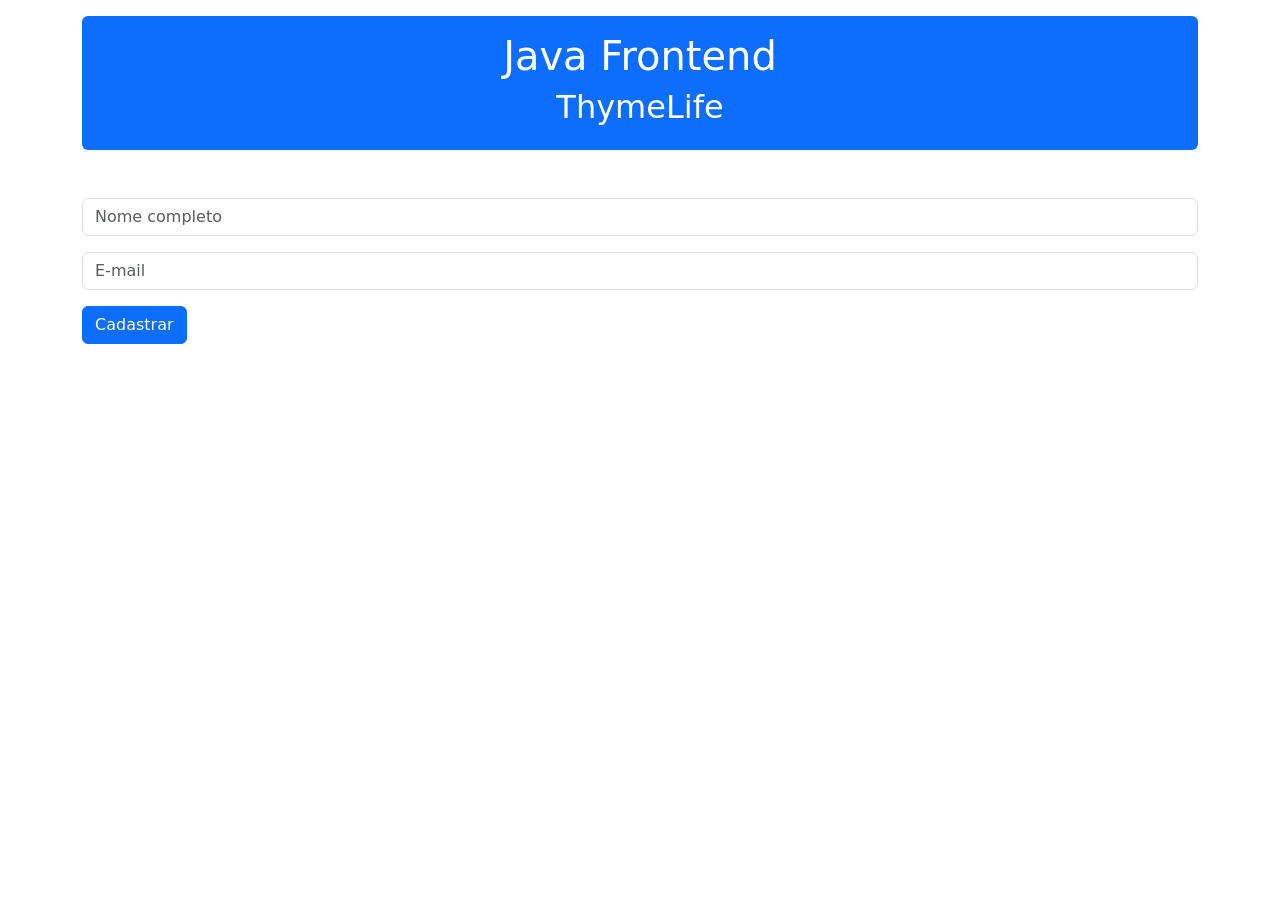
==== src/main/resources/templates/cadastro/index.html @ e95a7fce "first-commit" ====
<!DOCTYPE html>
<html lang="pt-br">
<head>
    <meta charset="UTF-8">
    <meta name="viewport" content="width=device-width, initial-scale=1.0">
    <link href="https://cdn.jsdelivr.net/npm/bootstrap@5.3.3/dist/css/bootstrap.min.css" rel="stylesheet" integrity="sha384-QWTKZyjpPEjISv5WaRU9OFeRpok6YctnYmDr5pNlyT2bRjXh0JMhjY6hW+ALEwIH" crossorigin="anonymous">
    <script defer src="https://cdn.jsdelivr.net/npm/bootstrap@5.3.3/dist/js/bootstrap.bundle.min.js" integrity="sha384-YvpcrYf0tY3lHB60NNkmXc5s9fDVZLESaAA55NDzOxhy9GkcIdslK1eN7N6jIeHz" crossorigin="anonymous"></script>
    <link rel="stylesheet" href="https://cdn.jsdelivr.net/npm/bootstrap-icons@1.11.3/font/bootstrap-icons.min.css">
    <title>Java Front</title>
</head>
<body class="container">
    <div class="container bg-primary p-3 rounded mt-3 mb-5 d-flex flex-column align-items-center text-white">
        <h1>Java Frontend</h1>
        <h2>ThymeLife</h2>
    </div>
    <form  method="post" autocomplete="off">
        <input type="text" class="form-control"           name="nome"  placeholder="Nome completo" >
        <input type="text" class="form-control mt-3 mb-3" name="email" placeholder="E-mail" >
        <button type="submit" class="btn btn-primary">Cadastrar</button>
    </form>
</body>
</html>
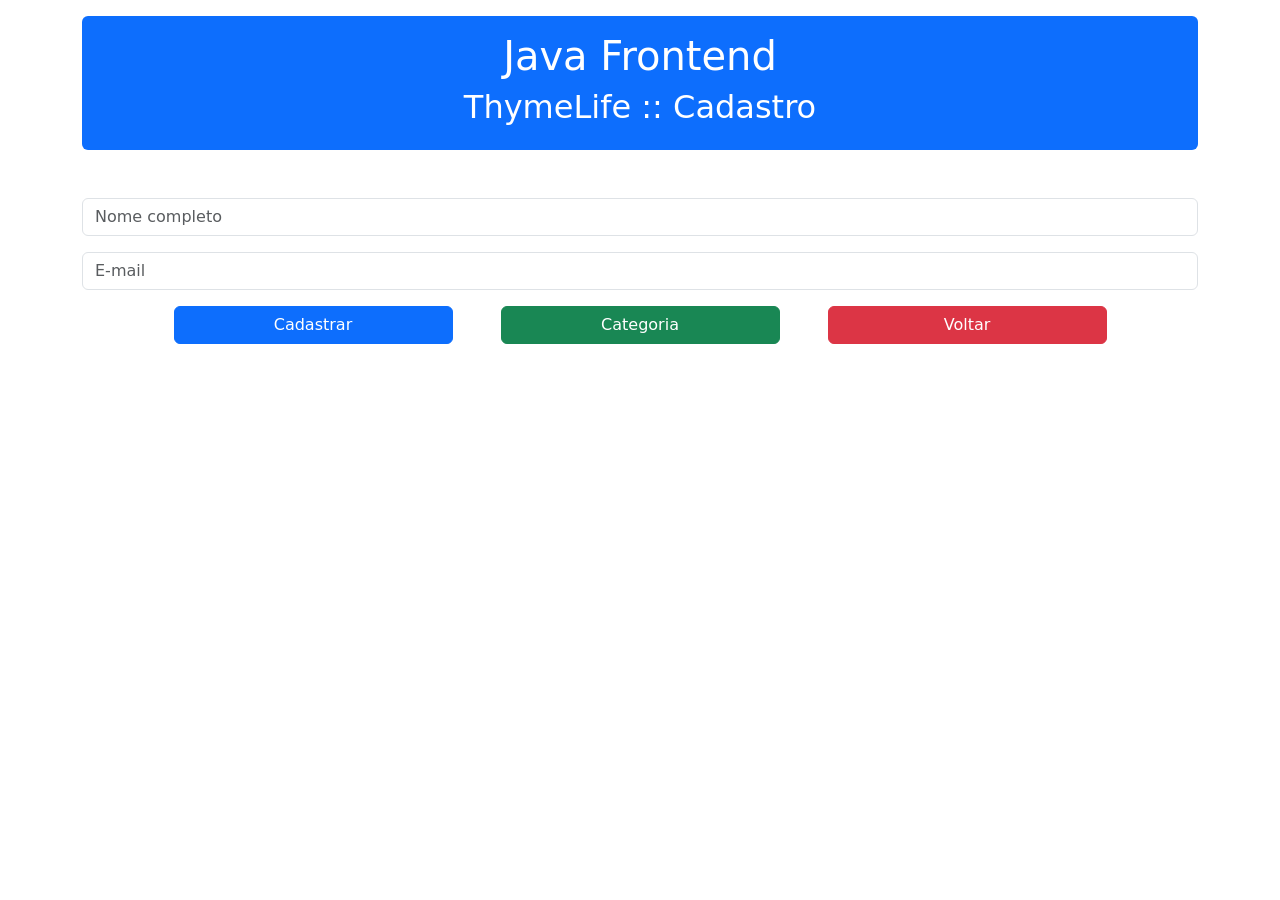
==== commit 743664d7: "updated" ====
--- a/src/main/resources/templates/cadastro/index.html
+++ b/src/main/resources/templates/cadastro/index.html
@@ -1,5 +1,5 @@
 <!DOCTYPE html>
-<html lang="pt-br">
+<html lang="en">
 <head>
     <meta charset="UTF-8">
     <meta name="viewport" content="width=device-width, initial-scale=1.0">
@@ -11,12 +11,28 @@
 <body class="container">
     <div class="container bg-primary p-3 rounded mt-3 mb-5 d-flex flex-column align-items-center text-white">
         <h1>Java Frontend</h1>
-        <h2>ThymeLife</h2>
+        <h2>ThymeLife :: Cadastro</h2>
     </div>
-    <form  method="post" autocomplete="off">
-        <input type="text" class="form-control"           name="nome"  placeholder="Nome completo" >
-        <input type="text" class="form-control mt-3 mb-3" name="email" placeholder="E-mail" >
-        <button type="submit" class="btn btn-primary">Cadastrar</button>
+    <form  method="POST">
+        <input 
+            name="nome"
+            type="text" 
+            class="form-control"
+            placeholder="Nome completo" 
+        />
+        <input 
+            name="email" 
+            type="text" 
+            placeholder="E-mail" 
+            class="form-control mt-3 mb-3" 
+        />
+        <div class="grup-btn d-flex justify-content-center w-full gap-5">
+            <button type="submit" class="btn btn-primary w-25">Cadastrar</button>
+
+            <a href="/categoria" class="btn btn-success w-25"> Categoria </a>
+
+            <a href="/" class="btn btn-danger w-25"> Voltar </a>
+        </div>
     </form>
 </body>
 </html>
